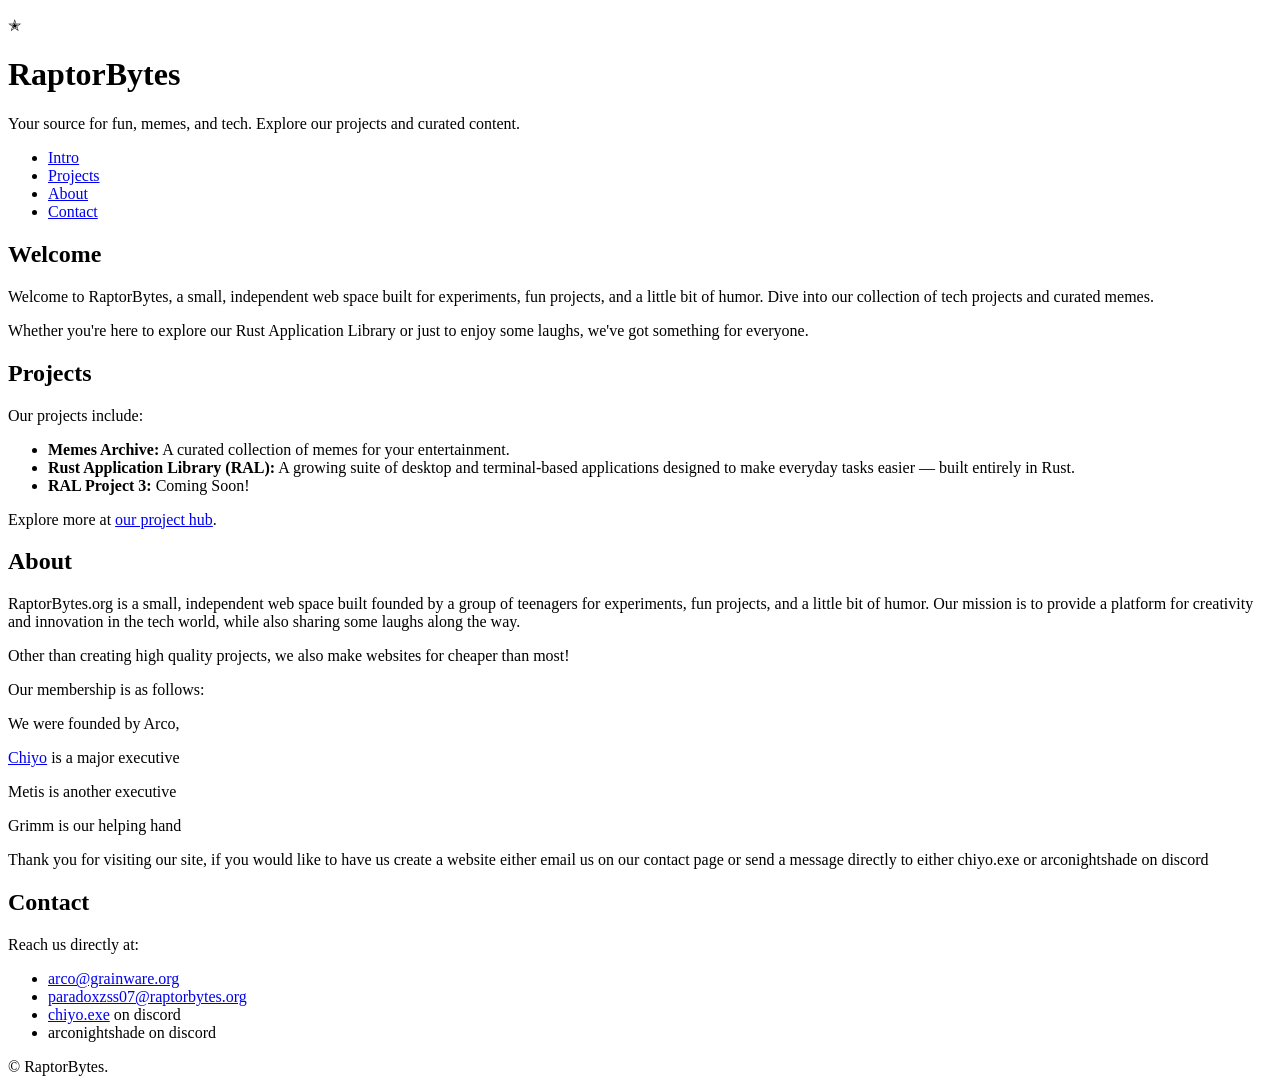
==== index.html @ 2ab4d8b8 "Update and rename raptorbyte_rebranded/index.html to index.html" ====
<!DOCTYPE HTML>
<html>
	<head>
		<title>RaptorBytes</title>
		<meta charset="utf-8" />
		<meta name="viewport" content="width=device-width, initial-scale=1, user-scalable=no" />
		<link rel="stylesheet" href="assets/css/main.css" />
		<noscript><link rel="stylesheet" href="assets/css/noscript.css" /></noscript>
	</head>
	<body class="is-preload">

		<!-- Wrapper -->
			<div id="wrapper">

				<!-- Header -->
					<header id="header">
						<div class="logo">
							<p>✭</p>
						</div>
						<div class="content">
							<div class="inner">
								<h1>RaptorBytes</h1>
								<p>Your source for fun, memes, and tech. Explore our projects and curated content.</p>
							</div>
						</div>
						<nav>
							<ul>
								<li><a href="#intro">Intro</a></li>
								<li><a href="#projects">Projects</a></li>
								<li><a href="#about">About</a></li>
								<li><a href="#contact">Contact</a></li>
							</ul>
						</nav>
					</header>

				<!-- Main -->
					<div id="main">

						<!-- Intro -->
							<article id="intro">
								<h2 class="major">Welcome</h2>
								<p>Welcome to RaptorBytes, a small, independent web space built for experiments, fun projects, and a little bit of humor. Dive into our collection of tech projects and curated memes.</p>
								<p>Whether you're here to explore our Rust Application Library or just to enjoy some laughs, we've got something for everyone.</p>
							</article>

						<!-- Projects -->
							<article id="projects">
								<h2 class="major">Projects</h2>
								<p>Our projects include:</p>
								<ul>
									<li><strong>Memes Archive:</strong> A curated collection of memes for your entertainment.</li>
									<li><strong>Rust Application Library (RAL):</strong> A growing suite of desktop and terminal-based applications designed to make everyday tasks easier — built entirely in Rust.</li>
									<li><strong>RAL Project 3:</strong> Coming Soon!</li>
								</ul>
								<p>Explore more at <a href="https://projecthub.raptorbytes.org/">our project hub</a>.</p>
							</article>

						<!-- About -->
							<article id="about">
								<h2 class="major">About</h2>
								<p>RaptorBytes.org is a small, independent web space built founded by a group of teenagers for experiments, fun projects, and a little bit of humor. Our mission is to provide a platform for creativity and innovation in the tech world, while also sharing some laughs along the way.</p>
								<p>Other than creating high quality projects, we also make websites for cheaper than most!</p>
								<p>Our membership is as follows:</p>
								<p>We were founded by Arco,</p>
								<p><a href="https://chiyo.wtf">Chiyo</a> is a major executive</p>
								<p>Metis is another executive</p>
								<p>Grimm is our helping hand</p>
								<p></p>
								<p>Thank you for visiting our site, if you would like to have us create a website either email us on our contact page or send a message directly to either chiyo.exe or arconightshade on discord</p>
							</article>

						<!-- Contact -->
							<article id="contact">
								<h2 class="major">Contact</h2>
								<p>Reach us directly at:</p>
								<ul>
									<li><a href="mailto:arco@grainware.org">arco@grainware.org</a></li>
									<li><a href="mailto:paradoxzss07@raptorbytes.org">paradoxzss07@raptorbytes.org</a></li>
									<li><a href="https://chiyo.wtf">chiyo.exe</a> on discord</li>
									<li>arconightshade on discord</li>
								</ul>
							</article>

					</div>

				<!-- Footer -->
					<footer id="footer">
						<p class="copyright">&copy; RaptorBytes.</p>
					</footer>

			</div>

		<!-- BG -->
			<div id="bg"></div>

		<!-- Scripts -->
			<script src="assets/js/jquery.min.js"></script>
			<script src="assets/js/browser.min.js"></script>
			<script src="assets/js/breakpoints.min.js"></script>
			<script src="assets/js/util.js"></script>
			<script src="assets/js/main.js"></script>

	</body>
</html>
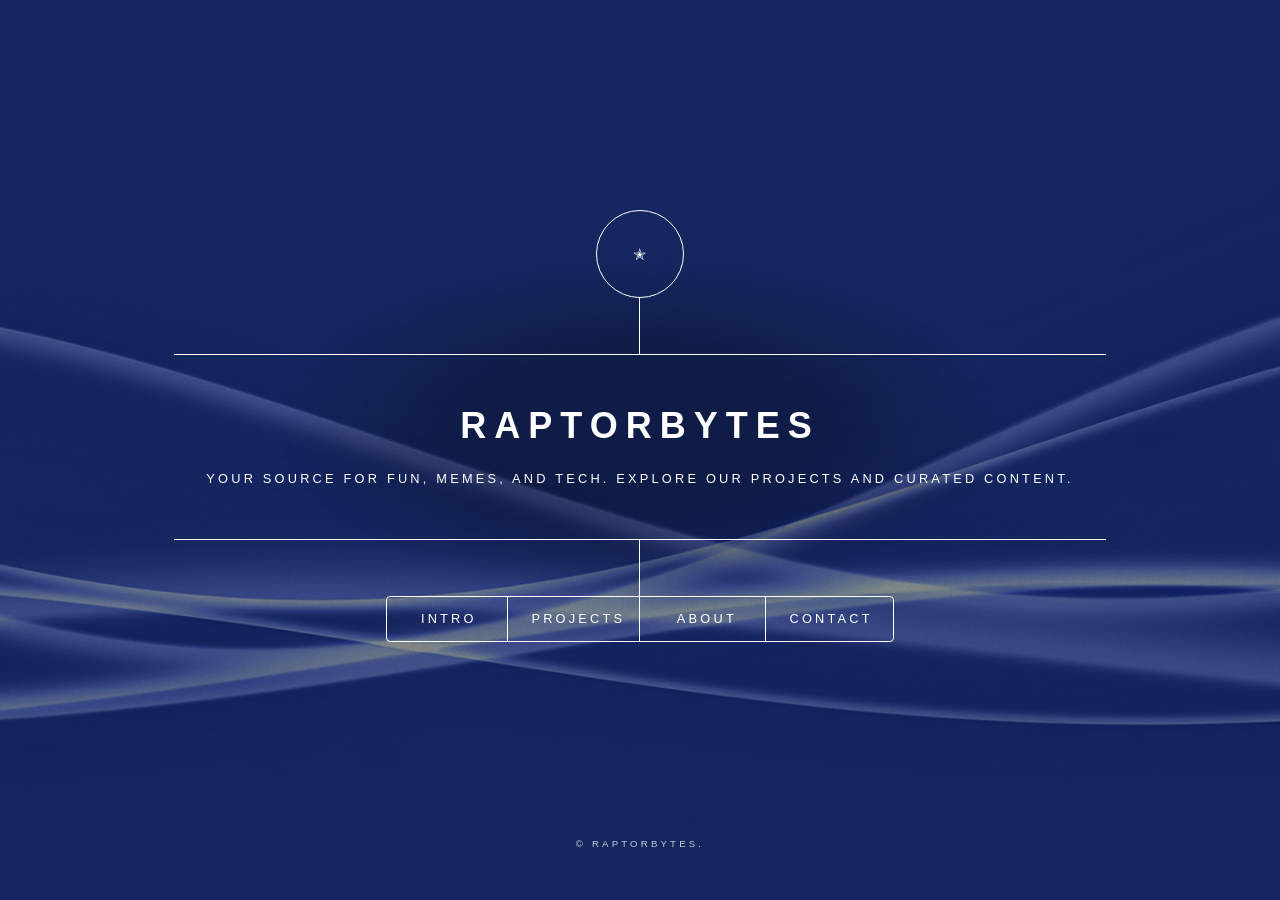
==== commit 53a1ccfd: "Update index.html" ====
--- a/index.html
+++ b/index.html
@@ -50,7 +50,7 @@
 								<ul>
 									<li><strong>Memes Archive:</strong> A curated collection of memes for your entertainment.</li>
 									<li><strong>Rust Application Library (RAL):</strong> A growing suite of desktop and terminal-based applications designed to make everyday tasks easier — built entirely in Rust.</li>
-									<li><strong>RAL Project 3:</strong> Coming Soon!</li>
+									<li><strong>Project 3:</strong> Coming Soon!</li>
 								</ul>
 								<p>Explore more at <a href="https://projecthub.raptorbytes.org/">our project hub</a>.</p>
 							</article>
@@ -63,7 +63,6 @@
 								<p>Our membership is as follows:</p>
 								<p>We were founded by Arco,</p>
 								<p><a href="https://chiyo.wtf">Chiyo</a> is a major executive</p>
-								<p>Metis is another executive</p>
 								<p>Grimm is our helping hand</p>
 								<p></p>
 								<p>Thank you for visiting our site, if you would like to have us create a website either email us on our contact page or send a message directly to either chiyo.exe or arconightshade on discord</p>
--- a/assets/css/main.css
+++ b/assets/css/main.css
@@ -0,0 +1,1655 @@
+@import url(fontawesome-all.min.css);
+@import url("https://fonts.googleapis.com/css?family=Source+Sans+Pro:300italic,600italic,300,600");
+
+html, body, div, span, applet, object,
+iframe, h1, h2, h3, h4, h5, h6, p, blockquote,
+pre, a, abbr, acronym, address, big, cite,
+code, del, dfn, em, img, ins, kbd, q, s, samp,
+small, strike, strong, sub, sup, tt, var, b,
+u, i, center, dl, dt, dd, ol, ul, li, fieldset,
+form, label, legend, table, caption, tbody,
+tfoot, thead, tr, th, td, article, aside,
+canvas, details, embed, figure, figcaption,
+footer, header, hgroup, menu, nav, output, ruby,
+section, summary, time, mark, audio, video {
+	margin: 0;
+	padding: 0;
+	border: 0;
+	font-size: 100%;
+	font: inherit;
+	vertical-align: baseline;}
+
+article, aside, details, figcaption, figure,
+footer, header, hgroup, menu, nav, section {
+	display: block;}
+
+body {
+	line-height: 1;
+}
+
+ol, ul {
+	list-style: none;
+}
+
+blockquote, q {
+	quotes: none;
+}
+
+	blockquote:before, blockquote:after, q:before, q:after {
+		content: '';
+		content: none;
+	}
+
+table {
+	border-collapse: collapse;
+	border-spacing: 0;
+}
+
+body {
+	-webkit-text-size-adjust: none;
+}
+
+mark {
+	background-color: transparent;
+	color: inherit;
+}
+
+input::-moz-focus-inner {
+	border: 0;
+	padding: 0;
+}
+
+input, select, textarea {
+	-moz-appearance: none;
+	-webkit-appearance: none;
+	-ms-appearance: none;
+	appearance: none;
+}
+
+/* Basic */
+
+	@-ms-viewport {
+		width: device-width;
+	}
+
+	@media screen and (max-width: 480px) {
+
+		html, body {
+			min-width: 320px;
+		}
+
+	}
+
+	html {
+		box-sizing: border-box;
+	}
+
+	*, *:before, *:after {
+		box-sizing: inherit;
+	}
+
+	body {
+		background: #1b1f22;
+	}
+
+		body.is-preload *, body.is-preload *:before, body.is-preload *:after {
+			-moz-animation: none !important;
+			-webkit-animation: none !important;
+			-ms-animation: none !important;
+			animation: none !important;
+			-moz-transition: none !important;
+			-webkit-transition: none !important;
+			-ms-transition: none !important;
+			transition: none !important;
+		}
+
+/* Type */
+
+	html {
+		font-size: 16pt;
+	}
+
+		@media screen and (max-width: 1680px) {
+
+			html {
+				font-size: 12pt;
+			}
+
+		}
+
+		@media screen and (max-width: 736px) {
+
+			html {
+				font-size: 11pt;
+			}
+
+		}
+
+		@media screen and (max-width: 360px) {
+
+			html {
+				font-size: 10pt;
+			}
+
+		}
+
+	body, input, select, textarea {
+		color: #ffffff;
+		font-family: "Source Sans Pro", sans-serif;
+		font-weight: 300;
+		font-size: 1rem;
+		line-height: 1.65;
+	}
+
+	a {
+		-moz-transition: color 0.2s ease-in-out, background-color 0.2s ease-in-out, border-bottom-color 0.2s ease-in-out;
+		-webkit-transition: color 0.2s ease-in-out, background-color 0.2s ease-in-out, border-bottom-color 0.2s ease-in-out;
+		-ms-transition: color 0.2s ease-in-out, background-color 0.2s ease-in-out, border-bottom-color 0.2s ease-in-out;
+		transition: color 0.2s ease-in-out, background-color 0.2s ease-in-out, border-bottom-color 0.2s ease-in-out;
+		border-bottom: dotted 1px rgba(255, 255, 255, 0.5);
+		text-decoration: none;
+		color: inherit;
+	}
+
+		a:hover {
+			border-bottom-color: transparent;
+		}
+
+	strong, b {
+		color: #ffffff;
+		font-weight: 600;
+	}
+
+	em, i {
+		font-style: italic;
+	}
+
+	p {
+		margin: 0 0 2rem 0;
+	}
+
+	h1, h2, h3, h4, h5, h6 {
+		color: #ffffff;
+		font-weight: 600;
+		line-height: 1.5;
+		margin: 0 0 1rem 0;
+		text-transform: uppercase;
+		letter-spacing: 0.2rem;
+	}
+
+		h1 a, h2 a, h3 a, h4 a, h5 a, h6 a {
+			color: inherit;
+			text-decoration: none;
+		}
+
+		h1.major, h2.major, h3.major, h4.major, h5.major, h6.major {
+			border-bottom: solid 1px #ffffff;
+			width: -moz-max-content;
+			width: -webkit-max-content;
+			width: -ms-max-content;
+			width: max-content;
+			padding-bottom: 0.5rem;
+			margin: 0 0 2rem 0;
+		}
+
+	h1 {
+		font-size: 2.25rem;
+		line-height: 1.3;
+		letter-spacing: 0.5rem;
+	}
+
+	h2 {
+		font-size: 1.5rem;
+		line-height: 1.4;
+		letter-spacing: 0.5rem;
+	}
+
+	h3 {
+		font-size: 1rem;
+	}
+
+	h4 {
+		font-size: 0.8rem;
+	}
+
+	h5 {
+		font-size: 0.7rem;
+	}
+
+	h6 {
+		font-size: 0.6rem;
+	}
+
+	@media screen and (max-width: 736px) {
+
+		h1 {
+			font-size: 1.75rem;
+			line-height: 1.4;
+		}
+
+		h2 {
+			font-size: 1.25em;
+			line-height: 1.5;
+		}
+
+	}
+
+	sub {
+		font-size: 0.8rem;
+		position: relative;
+		top: 0.5rem;
+	}
+
+	sup {
+		font-size: 0.8rem;
+		position: relative;
+		top: -0.5rem;
+	}
+
+	blockquote {
+		border-left: solid 4px #ffffff;
+		font-style: italic;
+		margin: 0 0 2rem 0;
+		padding: 0.5rem 0 0.5rem 2rem;
+	}
+
+	code {
+		background: rgba(255, 255, 255, 0.075);
+		border-radius: 4px;
+		font-family: "Courier New", monospace;
+		font-size: 0.9rem;
+		margin: 0 0.25rem;
+		padding: 0.25rem 0.65rem;
+	}
+
+	pre {
+		-webkit-overflow-scrolling: touch;
+		font-family: "Courier New", monospace;
+		font-size: 0.9rem;
+		margin: 0 0 2rem 0;
+	}
+
+		pre code {
+			display: block;
+			line-height: 1.75;
+			padding: 1rem 1.5rem;
+			overflow-x: auto;
+		}
+
+	hr {
+		border: 0;
+		border-bottom: solid 1px #ffffff;
+		margin: 2.75rem 0;
+	}
+
+	.align-left {
+		text-align: left;
+	}
+
+	.align-center {
+		text-align: center;
+	}
+
+	.align-right {
+		text-align: right;
+	}
+
+/* Form */
+
+	form {
+		margin: 0 0 2rem 0;
+	}
+
+		form > :last-child {
+			margin-bottom: 0;
+		}
+
+		form > .fields {
+			display: -moz-flex;
+			display: -webkit-flex;
+			display: -ms-flex;
+			display: flex;
+			-moz-flex-wrap: wrap;
+			-webkit-flex-wrap: wrap;
+			-ms-flex-wrap: wrap;
+			flex-wrap: wrap;
+			width: calc(100% + 3rem);
+			margin: -1.5rem 0 2rem -1.5rem;
+		}
+
+			form > .fields > .field {
+				-moz-flex-grow: 0;
+				-webkit-flex-grow: 0;
+				-ms-flex-grow: 0;
+				flex-grow: 0;
+				-moz-flex-shrink: 0;
+				-webkit-flex-shrink: 0;
+				-ms-flex-shrink: 0;
+				flex-shrink: 0;
+				padding: 1.5rem 0 0 1.5rem;
+				width: calc(100% - 1.5rem);
+			}
+
+				form > .fields > .field.half {
+					width: calc(50% - 0.75rem);
+				}
+
+				form > .fields > .field.third {
+					width: calc(100%/3 - 0.5rem);
+				}
+
+				form > .fields > .field.quarter {
+					width: calc(25% - 0.375rem);
+				}
+
+		@media screen and (max-width: 480px) {
+
+			form > .fields {
+				width: calc(100% + 3rem);
+				margin: -1.5rem 0 2rem -1.5rem;
+			}
+
+				form > .fields > .field {
+					padding: 1.5rem 0 0 1.5rem;
+					width: calc(100% - 1.5rem);
+				}
+
+					form > .fields > .field.half {
+						width: calc(100% - 1.5rem);
+					}
+
+					form > .fields > .field.third {
+						width: calc(100% - 1.5rem);
+					}
+
+					form > .fields > .field.quarter {
+						width: calc(100% - 1.5rem);
+					}
+
+		}
+
+	label {
+		color: #ffffff;
+		display: block;
+		font-size: 0.8rem;
+		font-weight: 300;
+		letter-spacing: 0.2rem;
+		line-height: 1.5;
+		margin: 0 0 1rem 0;
+		text-transform: uppercase;
+	}
+
+	input[type="text"],
+	input[type="password"],
+	input[type="email"],
+	input[type="tel"],
+	select,
+	textarea {
+		-moz-appearance: none;
+		-webkit-appearance: none;
+		-ms-appearance: none;
+		appearance: none;
+		-moz-transition: border-color 0.2s ease-in-out, box-shadow 0.2s ease-in-out, background-color 0.2s ease-in-out;
+		-webkit-transition: border-color 0.2s ease-in-out, box-shadow 0.2s ease-in-out, background-color 0.2s ease-in-out;
+		-ms-transition: border-color 0.2s ease-in-out, box-shadow 0.2s ease-in-out, background-color 0.2s ease-in-out;
+		transition: border-color 0.2s ease-in-out, box-shadow 0.2s ease-in-out, background-color 0.2s ease-in-out;
+		background-color: transparent;
+		border-radius: 4px;
+		border: solid 1px #ffffff;
+		color: inherit;
+		display: block;
+		outline: 0;
+		padding: 0 1rem;
+		text-decoration: none;
+		width: 100%;
+	}
+
+		input[type="text"]:invalid,
+		input[type="password"]:invalid,
+		input[type="email"]:invalid,
+		input[type="tel"]:invalid,
+		select:invalid,
+		textarea:invalid {
+			box-shadow: none;
+		}
+
+		input[type="text"]:focus,
+		input[type="password"]:focus,
+		input[type="email"]:focus,
+		input[type="tel"]:focus,
+		select:focus,
+		textarea:focus {
+			background: rgba(255, 255, 255, 0.075);
+			border-color: #ffffff;
+			box-shadow: 0 0 0 1px #ffffff;
+		}
+
+	select {
+		background-image: url("data:image/svg+xml;charset=utf8,%3Csvg xmlns='http://www.w3.org/2000/svg' width='40' height='40' preserveAspectRatio='none' viewBox='0 0 40 40'%3E%3Cpath d='M9.4,12.3l10.4,10.4l10.4-10.4c0.2-0.2,0.5-0.4,0.9-0.4c0.3,0,0.6,0.1,0.9,0.4l3.3,3.3c0.2,0.2,0.4,0.5,0.4,0.9 c0,0.4-0.1,0.6-0.4,0.9L20.7,31.9c-0.2,0.2-0.5,0.4-0.9,0.4c-0.3,0-0.6-0.1-0.9-0.4L4.3,17.3c-0.2-0.2-0.4-0.5-0.4-0.9 c0-0.4,0.1-0.6,0.4-0.9l3.3-3.3c0.2-0.2,0.5-0.4,0.9-0.4S9.1,12.1,9.4,12.3z' fill='%23ffffff' /%3E%3C/svg%3E");
+		background-size: 1.25rem;
+		background-repeat: no-repeat;
+		background-position: calc(100% - 1rem) center;
+		height: 2.75rem;
+		padding-right: 2.75rem;
+		text-overflow: ellipsis;
+	}
+
+		select option {
+			color: #ffffff;
+			background: #1b1f22;
+		}
+
+		select:focus::-ms-value {
+			background-color: transparent;
+		}
+
+		select::-ms-expand {
+			display: none;
+		}
+
+	input[type="text"],
+	input[type="password"],
+	input[type="email"],
+	select {
+		height: 2.75rem;
+	}
+
+	textarea {
+		padding: 0.75rem 1rem;
+	}
+
+	input[type="checkbox"],
+	input[type="radio"] {
+		-moz-appearance: none;
+		-webkit-appearance: none;
+		-ms-appearance: none;
+		appearance: none;
+		display: block;
+		float: left;
+		margin-right: -2rem;
+		opacity: 0;
+		width: 1rem;
+		z-index: -1;
+	}
+
+		input[type="checkbox"] + label,
+		input[type="radio"] + label {
+			text-decoration: none;
+			-moz-user-select: none;
+			-webkit-user-select: none;
+			-ms-user-select: none;
+			user-select: none;
+			color: #ffffff;
+			cursor: pointer;
+			display: inline-block;
+			font-size: 0.8rem;
+			font-weight: 300;
+			margin: 0 0 0.5rem 0;
+			padding-left: 2.65rem;
+			padding-right: 0.75rem;
+			position: relative;
+		}
+
+			input[type="checkbox"] + label:before,
+			input[type="radio"] + label:before {
+				-moz-osx-font-smoothing: grayscale;
+				-webkit-font-smoothing: antialiased;
+				display: inline-block;
+				font-style: normal;
+				font-variant: normal;
+				text-rendering: auto;
+				line-height: 1;
+				text-transform: none !important;
+				font-family: 'Font Awesome 5 Free';
+				font-weight: 900;
+			}
+
+			input[type="checkbox"] + label:before,
+			input[type="radio"] + label:before {
+				-moz-transition: border-color 0.2s ease-in-out, box-shadow 0.2s ease-in-out, background-color 0.2s ease-in-out;
+				-webkit-transition: border-color 0.2s ease-in-out, box-shadow 0.2s ease-in-out, background-color 0.2s ease-in-out;
+				-ms-transition: border-color 0.2s ease-in-out, box-shadow 0.2s ease-in-out, background-color 0.2s ease-in-out;
+				transition: border-color 0.2s ease-in-out, box-shadow 0.2s ease-in-out, background-color 0.2s ease-in-out;
+				border-radius: 4px;
+				border: solid 1px #ffffff;
+				content: '';
+				display: inline-block;
+				height: 1.65rem;
+				left: 0;
+				line-height: 1.65rem;
+				position: absolute;
+				text-align: center;
+				top: -0.15rem;
+				width: 1.65rem;
+			}
+
+		input[type="checkbox"]:checked + label:before,
+		input[type="radio"]:checked + label:before {
+			background: #ffffff !important;
+			border-color: #ffffff !important;
+			color: #1b1f22;
+			content: '\f00c';
+		}
+
+		input[type="checkbox"]:focus + label:before,
+		input[type="radio"]:focus + label:before {
+			background: rgba(255, 255, 255, 0.075);
+			border-color: #ffffff;
+			box-shadow: 0 0 0 1px #ffffff;
+		}
+
+	input[type="checkbox"] + label:before {
+		border-radius: 4px;
+	}
+
+	input[type="radio"] + label:before {
+		border-radius: 100%;
+	}
+
+	::-webkit-input-placeholder {
+		color: rgba(255, 255, 255, 0.5) !important;
+		opacity: 1.0;
+	}
+
+	:-moz-placeholder {
+		color: rgba(255, 255, 255, 0.5) !important;
+		opacity: 1.0;
+	}
+
+	::-moz-placeholder {
+		color: rgba(255, 255, 255, 0.5) !important;
+		opacity: 1.0;
+	}
+
+	:-ms-input-placeholder {
+		color: rgba(255, 255, 255, 0.5) !important;
+		opacity: 1.0;
+	}
+
+	.formerize-placeholder {
+		color: rgba(255, 255, 255, 0.5) !important;
+		opacity: 1.0;
+	}
+
+/* Box */
+
+	.box {
+		border-radius: 4px;
+		border: solid 1px #ffffff;
+		margin-bottom: 2rem;
+		padding: 1.5em;
+	}
+
+		.box > :last-child,
+		.box > :last-child > :last-child,
+		.box > :last-child > :last-child > :last-child {
+			margin-bottom: 0;
+		}
+
+		.box.alt {
+			border: 0;
+			border-radius: 0;
+			padding: 0;
+		}
+
+/* Icon */
+
+	.icon {
+		text-decoration: none;
+		border-bottom: none;
+		position: relative;
+	}
+
+		.icon:before {
+			-moz-osx-font-smoothing: grayscale;
+			-webkit-font-smoothing: antialiased;
+			display: inline-block;
+			font-style: normal;
+			font-variant: normal;
+			text-rendering: auto;
+			line-height: 1;
+			text-transform: none !important;
+			font-family: 'Font Awesome 5 Free';
+			font-weight: 400;
+		}
+
+		.icon > .label {
+			display: none;
+		}
+
+		.icon:before {
+			line-height: inherit;
+		}
+
+		.icon.solid:before {
+			font-weight: 900;
+		}
+
+		.icon.brands:before {
+			font-family: 'Font Awesome 5 Brands';
+		}
+
+/* Image */
+
+	.image {
+		border-radius: 4px;
+		border: 0;
+		display: inline-block;
+		position: relative;
+	}
+
+		.image:before {
+			pointer-events: none;
+			background-image: url("../../images/overlay.png");
+			background-color: rgba(19, 21, 25, 0.5);
+			border-radius: 4px;
+			content: '';
+			display: block;
+			height: 100%;
+			left: 0;
+			opacity: 0.5;
+			position: absolute;
+			top: 0;
+			width: 100%;
+		}
+
+		.image img {
+			border-radius: 4px;
+			display: block;
+		}
+
+		.image.left, .image.right {
+			max-width: 40%;
+		}
+
+			.image.left img, .image.right img {
+				width: 100%;
+			}
+
+		.image.left {
+			float: left;
+			padding: 0 1.5em 1em 0;
+			top: 0.25em;
+		}
+
+		.image.right {
+			float: right;
+			padding: 0 0 1em 1.5em;
+			top: 0.25em;
+		}
+
+		.image.fit {
+			display: block;
+			margin: 0 0 2rem 0;
+			width: 100%;
+		}
+
+			.image.fit img {
+				width: 100%;
+			}
+
+		.image.main {
+			display: block;
+			margin: 2.5rem 0;
+			width: 100%;
+		}
+
+			.image.main img {
+				width: 100%;
+			}
+
+		@media screen and (max-width: 736px) {
+
+			.image.main {
+				margin: 2rem 0;
+			}
+
+		}
+
+		@media screen and (max-width: 480px) {
+
+			.image.main {
+				margin: 1.5rem 0;
+			}
+
+		}
+
+/* List */
+
+	ol {
+		list-style: decimal;
+		margin: 0 0 2rem 0;
+		padding-left: 1.25em;
+	}
+
+		ol li {
+			padding-left: 0.25em;
+		}
+
+	ul {
+		list-style: disc;
+		margin: 0 0 2rem 0;
+		padding-left: 1em;
+	}
+
+		ul li {
+			padding-left: 0.5em;
+		}
+
+		ul.alt {
+			list-style: none;
+			padding-left: 0;
+		}
+
+			ul.alt li {
+				border-top: solid 1px #ffffff;
+				padding: 0.5em 0;
+			}
+
+				ul.alt li:first-child {
+					border-top: 0;
+					padding-top: 0;
+				}
+
+	dl {
+		margin: 0 0 2rem 0;
+	}
+
+		dl dt {
+			display: block;
+			font-weight: 600;
+			margin: 0 0 1rem 0;
+		}
+
+		dl dd {
+			margin-left: 2rem;
+		}
+
+/* Actions */
+
+	ul.actions {
+		display: -moz-flex;
+		display: -webkit-flex;
+		display: -ms-flex;
+		display: flex;
+		cursor: default;
+		list-style: none;
+		margin-left: -1rem;
+		padding-left: 0;
+	}
+
+		ul.actions li {
+			padding: 0 0 0 1rem;
+			vertical-align: middle;
+		}
+
+		ul.actions.special {
+			-moz-justify-content: center;
+			-webkit-justify-content: center;
+			-ms-justify-content: center;
+			justify-content: center;
+			width: 100%;
+			margin-left: 0;
+		}
+
+			ul.actions.special li:first-child {
+				padding-left: 0;
+			}
+
+		ul.actions.stacked {
+			-moz-flex-direction: column;
+			-webkit-flex-direction: column;
+			-ms-flex-direction: column;
+			flex-direction: column;
+			margin-left: 0;
+		}
+
+			ul.actions.stacked li {
+				padding: 1.3rem 0 0 0;
+			}
+
+				ul.actions.stacked li:first-child {
+					padding-top: 0;
+				}
+
+		ul.actions.fit {
+			width: calc(100% + 1rem);
+		}
+
+			ul.actions.fit li {
+				-moz-flex-grow: 1;
+				-webkit-flex-grow: 1;
+				-ms-flex-grow: 1;
+				flex-grow: 1;
+				-moz-flex-shrink: 1;
+				-webkit-flex-shrink: 1;
+				-ms-flex-shrink: 1;
+				flex-shrink: 1;
+				width: 100%;
+			}
+
+				ul.actions.fit li > * {
+					width: 100%;
+				}
+
+			ul.actions.fit.stacked {
+				width: 100%;
+			}
+
+		@media screen and (max-width: 480px) {
+
+			ul.actions:not(.fixed) {
+				-moz-flex-direction: column;
+				-webkit-flex-direction: column;
+				-ms-flex-direction: column;
+				flex-direction: column;
+				margin-left: 0;
+				width: 100% !important;
+			}
+
+				ul.actions:not(.fixed) li {
+					-moz-flex-grow: 1;
+					-webkit-flex-grow: 1;
+					-ms-flex-grow: 1;
+					flex-grow: 1;
+					-moz-flex-shrink: 1;
+					-webkit-flex-shrink: 1;
+					-ms-flex-shrink: 1;
+					flex-shrink: 1;
+					padding: 1rem 0 0 0;
+					text-align: center;
+					width: 100%;
+				}
+
+					ul.actions:not(.fixed) li > * {
+						width: 100%;
+					}
+
+					ul.actions:not(.fixed) li:first-child {
+						padding-top: 0;
+					}
+
+					ul.actions:not(.fixed) li input[type="submit"],
+					ul.actions:not(.fixed) li input[type="reset"],
+					ul.actions:not(.fixed) li input[type="button"],
+					ul.actions:not(.fixed) li button,
+					ul.actions:not(.fixed) li .button {
+						width: 100%;
+					}
+
+						ul.actions:not(.fixed) li input[type="submit"].icon:before,
+						ul.actions:not(.fixed) li input[type="reset"].icon:before,
+						ul.actions:not(.fixed) li input[type="button"].icon:before,
+						ul.actions:not(.fixed) li button.icon:before,
+						ul.actions:not(.fixed) li .button.icon:before {
+							margin-left: -0.5em;
+						}
+
+		}
+
+/* Icons */
+
+	ul.icons {
+		cursor: default;
+		list-style: none;
+		padding-left: 0;
+	}
+
+		ul.icons li {
+			display: inline-block;
+			padding: 0 0.75em 0 0;
+		}
+
+			ul.icons li:last-child {
+				padding-right: 0;
+			}
+
+			ul.icons li a {
+				border-radius: 100%;
+				box-shadow: inset 0 0 0 1px #ffffff;
+				display: inline-block;
+				height: 2.25rem;
+				line-height: 2.25rem;
+				text-align: center;
+				width: 2.25rem;
+			}
+
+				ul.icons li a:hover {
+					background-color: rgba(255, 255, 255, 0.075);
+				}
+
+				ul.icons li a:active {
+					background-color: rgba(255, 255, 255, 0.175);
+				}
+
+/* Table */
+
+	.table-wrapper {
+		-webkit-overflow-scrolling: touch;
+		overflow-x: auto;
+	}
+
+	table {
+		margin: 0 0 2rem 0;
+		width: 100%;
+	}
+
+		table tbody tr {
+			border: solid 1px #ffffff;
+			border-left: 0;
+			border-right: 0;
+		}
+
+			table tbody tr:nth-child(2n + 1) {
+				background-color: rgba(255, 255, 255, 0.075);
+			}
+
+		table td {
+			padding: 0.75em 0.75em;
+		}
+
+		table th {
+			color: #ffffff;
+			font-size: 0.9em;
+			font-weight: 600;
+			padding: 0 0.75em 0.75em 0.75em;
+			text-align: left;
+		}
+
+		table thead {
+			border-bottom: solid 2px #ffffff;
+		}
+
+		table tfoot {
+			border-top: solid 2px #ffffff;
+		}
+
+		table.alt {
+			border-collapse: separate;
+		}
+
+			table.alt tbody tr td {
+				border: solid 1px #ffffff;
+				border-left-width: 0;
+				border-top-width: 0;
+			}
+
+				table.alt tbody tr td:first-child {
+					border-left-width: 1px;
+				}
+
+			table.alt tbody tr:first-child td {
+				border-top-width: 1px;
+			}
+
+			table.alt thead {
+				border-bottom: 0;
+			}
+
+			table.alt tfoot {
+				border-top: 0;
+			}
+
+/* Button */
+
+	input[type="submit"],
+	input[type="reset"],
+	input[type="button"],
+	button,
+	.button {
+		-moz-appearance: none;
+		-webkit-appearance: none;
+		-ms-appearance: none;
+		appearance: none;
+		-moz-transition: background-color 0.2s ease-in-out, color 0.2s ease-in-out;
+		-webkit-transition: background-color 0.2s ease-in-out, color 0.2s ease-in-out;
+		-ms-transition: background-color 0.2s ease-in-out, color 0.2s ease-in-out;
+		transition: background-color 0.2s ease-in-out, color 0.2s ease-in-out;
+		background-color: transparent;
+		border-radius: 4px;
+		border: 0;
+		box-shadow: inset 0 0 0 1px #ffffff;
+		color: #ffffff !important;
+		cursor: pointer;
+		display: inline-block;
+		font-size: 0.8rem;
+		font-weight: 300;
+		height: 2.75rem;
+		letter-spacing: 0.2rem;
+		line-height: 2.75rem;
+		outline: 0;
+		padding: 0 1.25rem 0 1.35rem;
+		text-align: center;
+		text-decoration: none;
+		text-transform: uppercase;
+		white-space: nowrap;
+	}
+
+		input[type="submit"]:hover,
+		input[type="reset"]:hover,
+		input[type="button"]:hover,
+		button:hover,
+		.button:hover {
+			background-color: rgba(255, 255, 255, 0.075);
+		}
+
+		input[type="submit"]:active,
+		input[type="reset"]:active,
+		input[type="button"]:active,
+		button:active,
+		.button:active {
+			background-color: rgba(255, 255, 255, 0.175);
+		}
+
+		input[type="submit"].icon:before,
+		input[type="reset"].icon:before,
+		input[type="button"].icon:before,
+		button.icon:before,
+		.button.icon:before {
+			margin-right: 0.5em;
+		}
+
+		input[type="submit"].fit,
+		input[type="reset"].fit,
+		input[type="button"].fit,
+		button.fit,
+		.button.fit {
+			width: 100%;
+		}
+
+		input[type="submit"].small,
+		input[type="reset"].small,
+		input[type="button"].small,
+		button.small,
+		.button.small {
+			font-size: 0.6rem;
+			height: 2.0625rem;
+			line-height: 2.0625rem;
+		}
+
+		input[type="submit"].primary,
+		input[type="reset"].primary,
+		input[type="button"].primary,
+		button.primary,
+		.button.primary {
+			background-color: #ffffff;
+			color: #1b1f22 !important;
+			font-weight: 600;
+		}
+
+		input[type="submit"].disabled, input[type="submit"]:disabled,
+		input[type="reset"].disabled,
+		input[type="reset"]:disabled,
+		input[type="button"].disabled,
+		input[type="button"]:disabled,
+		button.disabled,
+		button:disabled,
+		.button.disabled,
+		.button:disabled {
+			pointer-events: none;
+			cursor: default;
+			opacity: 0.25;
+		}
+
+	input[type="submit"],
+	input[type="reset"],
+	input[type="button"],
+	button {
+		line-height: calc(2.75rem - 2px);
+	}
+
+/* BG */
+
+	#bg {
+		-moz-transform: scale(1.0);
+		-webkit-transform: scale(1.0);
+		-ms-transform: scale(1.0);
+		transform: scale(1.0);
+		-webkit-backface-visibility: hidden;
+		position: fixed;
+		top: 0;
+		left: 0;
+		width: 100%;
+		height: 100vh;
+		z-index: 1;
+	}
+
+		#bg:before, #bg:after {
+			content: '';
+			display: block;
+			position: absolute;
+			top: 0;
+			left: 0;
+			width: 100%;
+			height: 100%;
+		}
+
+		#bg:before {
+			-moz-transition: background-color 2.5s ease-in-out;
+			-webkit-transition: background-color 2.5s ease-in-out;
+			-ms-transition: background-color 2.5s ease-in-out;
+			transition: background-color 2.5s ease-in-out;
+			-moz-transition-delay: 0.75s;
+			-webkit-transition-delay: 0.75s;
+			-ms-transition-delay: 0.75s;
+			transition-delay: 0.75s;
+			background-image: linear-gradient(to top, rgba(19, 21, 25, 0.5), rgba(19, 21, 25, 0.5)), url("../../images/overlay.png");
+			background-size: auto,
+ 256px 256px;
+			background-position: center,
+ center;
+			background-repeat: no-repeat,
+ repeat;
+			z-index: 2;
+		}
+
+		#bg:after {
+			-moz-transform: scale(1.125);
+			-webkit-transform: scale(1.125);
+			-ms-transform: scale(1.125);
+			transform: scale(1.125);
+			-moz-transition: -moz-transform 0.325s ease-in-out, -moz-filter 0.325s ease-in-out;
+			-webkit-transition: -webkit-transform 0.325s ease-in-out, -webkit-filter 0.325s ease-in-out;
+			-ms-transition: -ms-transform 0.325s ease-in-out, -ms-filter 0.325s ease-in-out;
+			transition: transform 0.325s ease-in-out, filter 0.325s ease-in-out;
+			background-image: url("../../images/bg.jpg");
+			background-position: center;
+			background-size: cover;
+			background-repeat: no-repeat;
+			z-index: 1;
+		}
+
+		body.is-article-visible #bg:after {
+			-moz-transform: scale(1.0825);
+			-webkit-transform: scale(1.0825);
+			-ms-transform: scale(1.0825);
+			transform: scale(1.0825);
+			-moz-filter: blur(0.2rem);
+			-webkit-filter: blur(0.2rem);
+			-ms-filter: blur(0.2rem);
+			filter: blur(0.2rem);
+		}
+
+		body.is-preload #bg:before {
+			background-color: #000000;
+		}
+
+/* Wrapper */
+
+	#wrapper {
+		display: -moz-flex;
+		display: -webkit-flex;
+		display: -ms-flex;
+		display: flex;
+		-moz-flex-direction: column;
+		-webkit-flex-direction: column;
+		-ms-flex-direction: column;
+		flex-direction: column;
+		-moz-align-items: center;
+		-webkit-align-items: center;
+		-ms-align-items: center;
+		align-items: center;
+		-moz-justify-content: space-between;
+		-webkit-justify-content: space-between;
+		-ms-justify-content: space-between;
+		justify-content: space-between;
+		position: relative;
+		min-height: 100vh;
+		width: 100%;
+		padding: 4rem 2rem;
+		z-index: 3;
+	}
+
+		#wrapper:before {
+			content: '';
+			display: block;
+		}
+
+		@media screen and (max-width: 1680px) {
+
+			#wrapper {
+				padding: 3rem 2rem;
+			}
+
+		}
+
+		@media screen and (max-width: 736px) {
+
+			#wrapper {
+				padding: 2rem 1rem;
+			}
+
+		}
+
+		@media screen and (max-width: 480px) {
+
+			#wrapper {
+				padding: 1rem;
+			}
+
+		}
+
+/* Header */
+
+	#header {
+		display: -moz-flex;
+		display: -webkit-flex;
+		display: -ms-flex;
+		display: flex;
+		-moz-flex-direction: column;
+		-webkit-flex-direction: column;
+		-ms-flex-direction: column;
+		flex-direction: column;
+		-moz-align-items: center;
+		-webkit-align-items: center;
+		-ms-align-items: center;
+		align-items: center;
+		-moz-transition: -moz-transform 0.325s ease-in-out, -moz-filter 0.325s ease-in-out, opacity 0.325s ease-in-out;
+		-webkit-transition: -webkit-transform 0.325s ease-in-out, -webkit-filter 0.325s ease-in-out, opacity 0.325s ease-in-out;
+		-ms-transition: -ms-transform 0.325s ease-in-out, -ms-filter 0.325s ease-in-out, opacity 0.325s ease-in-out;
+		transition: transform 0.325s ease-in-out, filter 0.325s ease-in-out, opacity 0.325s ease-in-out;
+		background-image: -moz-radial-gradient(rgba(0, 0, 0, 0.25) 25%, rgba(0, 0, 0, 0) 55%);
+		background-image: -webkit-radial-gradient(rgba(0, 0, 0, 0.25) 25%, rgba(0, 0, 0, 0) 55%);
+		background-image: -ms-radial-gradient(rgba(0, 0, 0, 0.25) 25%, rgba(0, 0, 0, 0) 55%);
+		background-image: radial-gradient(rgba(0, 0, 0, 0.25) 25%, rgba(0, 0, 0, 0) 55%);
+		max-width: 100%;
+		text-align: center;
+	}
+
+		#header > * {
+			-moz-transition: opacity 0.325s ease-in-out;
+			-webkit-transition: opacity 0.325s ease-in-out;
+			-ms-transition: opacity 0.325s ease-in-out;
+			transition: opacity 0.325s ease-in-out;
+			position: relative;
+			margin-top: 3.5rem;
+		}
+
+			#header > *:before {
+				content: '';
+				display: block;
+				position: absolute;
+				top: calc(-3.5rem - 1px);
+				left: calc(50% - 1px);
+				width: 1px;
+				height: calc(3.5rem + 1px);
+				background: #ffffff;
+			}
+
+		#header > :first-child {
+			margin-top: 0;
+		}
+
+			#header > :first-child:before {
+				display: none;
+			}
+
+		#header .logo {
+			width: 5.5rem;
+			height: 5.5rem;
+			line-height: 5.5rem;
+			border: solid 1px #ffffff;
+			border-radius: 100%;
+		}
+
+			#header .logo .icon:before {
+				font-size: 2rem;
+			}
+
+		#header .content {
+			border-style: solid;
+			border-color: #ffffff;
+			border-top-width: 1px;
+			border-bottom-width: 1px;
+			max-width: 100%;
+		}
+
+			#header .content .inner {
+				-moz-transition: max-height 0.75s ease, padding 0.75s ease, opacity 0.325s ease-in-out;
+				-webkit-transition: max-height 0.75s ease, padding 0.75s ease, opacity 0.325s ease-in-out;
+				-ms-transition: max-height 0.75s ease, padding 0.75s ease, opacity 0.325s ease-in-out;
+				transition: max-height 0.75s ease, padding 0.75s ease, opacity 0.325s ease-in-out;
+				-moz-transition-delay: 0.25s;
+				-webkit-transition-delay: 0.25s;
+				-ms-transition-delay: 0.25s;
+				transition-delay: 0.25s;
+				padding: 3rem 2rem;
+				max-height: 40rem;
+				overflow: hidden;
+			}
+
+				#header .content .inner > :last-child {
+					margin-bottom: 0;
+				}
+
+			#header .content p {
+				text-transform: uppercase;
+				letter-spacing: 0.2rem;
+				font-size: 0.8rem;
+				line-height: 2;
+			}
+
+		#header nav ul {
+			display: -moz-flex;
+			display: -webkit-flex;
+			display: -ms-flex;
+			display: flex;
+			margin-bottom: 0;
+			list-style: none;
+			padding-left: 0;
+			border: solid 1px #ffffff;
+			border-radius: 4px;
+		}
+
+			#header nav ul li {
+				padding-left: 0;
+				border-left: solid 1px #ffffff;
+			}
+
+				#header nav ul li:first-child {
+					border-left: 0;
+				}
+
+				#header nav ul li a {
+					display: block;
+					min-width: 7.5rem;
+					height: 2.75rem;
+					line-height: 2.75rem;
+					padding: 0 1.25rem 0 1.45rem;
+					text-transform: uppercase;
+					letter-spacing: 0.2rem;
+					font-size: 0.8rem;
+					border-bottom: 0;
+				}
+
+					#header nav ul li a:hover {
+						background-color: rgba(255, 255, 255, 0.075);
+					}
+
+					#header nav ul li a:active {
+						background-color: rgba(255, 255, 255, 0.175);
+					}
+
+		#header nav.use-middle:after {
+			content: '';
+			display: block;
+			position: absolute;
+			top: 0;
+			left: calc(50% - 1px);
+			width: 1px;
+			height: 100%;
+			background: #ffffff;
+		}
+
+		#header nav.use-middle ul li.is-middle {
+			border-left: 0;
+		}
+
+		body.is-article-visible #header {
+			-moz-transform: scale(0.95);
+			-webkit-transform: scale(0.95);
+			-ms-transform: scale(0.95);
+			transform: scale(0.95);
+			-moz-filter: blur(0.1rem);
+			-webkit-filter: blur(0.1rem);
+			-ms-filter: blur(0.1rem);
+			filter: blur(0.1rem);
+			opacity: 0;
+		}
+
+		body.is-preload #header {
+			-moz-filter: blur(0.125rem);
+			-webkit-filter: blur(0.125rem);
+			-ms-filter: blur(0.125rem);
+			filter: blur(0.125rem);
+		}
+
+			body.is-preload #header > * {
+				opacity: 0;
+			}
+
+			body.is-preload #header .content .inner {
+				max-height: 0;
+				padding-top: 0;
+				padding-bottom: 0;
+				opacity: 0;
+			}
+
+		@media screen and (max-width: 980px) {
+
+			#header .content p br {
+				display: none;
+			}
+
+		}
+
+		@media screen and (max-width: 736px) {
+
+			#header > * {
+				margin-top: 2rem;
+			}
+
+				#header > *:before {
+					top: calc(-2rem - 1px);
+					height: calc(2rem + 1px);
+				}
+
+			#header .logo {
+				width: 4.75rem;
+				height: 4.75rem;
+				line-height: 4.75rem;
+			}
+
+				#header .logo .icon:before {
+					font-size: 1.75rem;
+				}
+
+			#header .content .inner {
+				padding: 2.5rem 1rem;
+			}
+
+			#header .content p {
+				line-height: 1.875;
+			}
+
+		}
+
+		@media screen and (max-width: 480px) {
+
+			#header {
+				padding: 1.5rem 0;
+			}
+
+				#header .content .inner {
+					padding: 2.5rem 0;
+				}
+
+				#header nav ul {
+					-moz-flex-direction: column;
+					-webkit-flex-direction: column;
+					-ms-flex-direction: column;
+					flex-direction: column;
+					min-width: 10rem;
+					max-width: 100%;
+				}
+
+					#header nav ul li {
+						border-left: 0;
+						border-top: solid 1px #ffffff;
+					}
+
+						#header nav ul li:first-child {
+							border-top: 0;
+						}
+
+						#header nav ul li a {
+							height: 3rem;
+							line-height: 3rem;
+							min-width: 0;
+							width: 100%;
+						}
+
+				#header nav.use-middle:after {
+					display: none;
+				}
+
+		}
+
+/* Main */
+
+	#main {
+		-moz-flex-grow: 1;
+		-webkit-flex-grow: 1;
+		-ms-flex-grow: 1;
+		flex-grow: 1;
+		-moz-flex-shrink: 1;
+		-webkit-flex-shrink: 1;
+		-ms-flex-shrink: 1;
+		flex-shrink: 1;
+		display: -moz-flex;
+		display: -webkit-flex;
+		display: -ms-flex;
+		display: flex;
+		-moz-align-items: center;
+		-webkit-align-items: center;
+		-ms-align-items: center;
+		align-items: center;
+		-moz-justify-content: center;
+		-webkit-justify-content: center;
+		-ms-justify-content: center;
+		justify-content: center;
+		-moz-flex-direction: column;
+		-webkit-flex-direction: column;
+		-ms-flex-direction: column;
+		flex-direction: column;
+		position: relative;
+		max-width: 100%;
+		z-index: 3;
+	}
+
+		#main article {
+			-moz-transform: translateY(0.25rem);
+			-webkit-transform: translateY(0.25rem);
+			-ms-transform: translateY(0.25rem);
+			transform: translateY(0.25rem);
+			-moz-transition: opacity 0.325s ease-in-out, -moz-transform 0.325s ease-in-out;
+			-webkit-transition: opacity 0.325s ease-in-out, -webkit-transform 0.325s ease-in-out;
+			-ms-transition: opacity 0.325s ease-in-out, -ms-transform 0.325s ease-in-out;
+			transition: opacity 0.325s ease-in-out, transform 0.325s ease-in-out;
+			padding: 4.5rem 2.5rem 1.5rem 2.5rem ;
+			position: relative;
+			width: 40rem;
+			max-width: 100%;
+			background-color: rgba(27, 31, 34, 0.85);
+			border-radius: 4px;
+			opacity: 0;
+		}
+
+			#main article.active {
+				-moz-transform: translateY(0);
+				-webkit-transform: translateY(0);
+				-ms-transform: translateY(0);
+				transform: translateY(0);
+				opacity: 1;
+			}
+
+			#main article .close {
+				display: block;
+				position: absolute;
+				top: 0;
+				right: 0;
+				width: 4rem;
+				height: 4rem;
+				cursor: pointer;
+				text-indent: 4rem;
+				overflow: hidden;
+				white-space: nowrap;
+			}
+
+				#main article .close:before {
+					-moz-transition: background-color 0.2s ease-in-out;
+					-webkit-transition: background-color 0.2s ease-in-out;
+					-ms-transition: background-color 0.2s ease-in-out;
+					transition: background-color 0.2s ease-in-out;
+					content: '';
+					display: block;
+					position: absolute;
+					top: 0.75rem;
+					left: 0.75rem;
+					width: 2.5rem;
+					height: 2.5rem;
+					border-radius: 100%;
+					background-position: center;
+					background-image: url("data:image/svg+xml;charset=utf8,%3Csvg xmlns='http://www.w3.org/2000/svg' xmlns:xlink='http://www.w3.org/1999/xlink' width='20px' height='20px' viewBox='0 0 20 20' zoomAndPan='disable'%3E%3Cstyle%3Eline %7B stroke: %23ffffff%3B stroke-width: 1%3B %7D%3C/style%3E%3Cline x1='2' y1='2' x2='18' y2='18' /%3E%3Cline x1='18' y1='2' x2='2' y2='18' /%3E%3C/svg%3E");
+					background-size: 20px 20px;
+					background-repeat: no-repeat;
+				}
+
+				#main article .close:hover:before {
+					background-color: rgba(255, 255, 255, 0.075);
+				}
+
+				#main article .close:active:before {
+					background-color: rgba(255, 255, 255, 0.175);
+				}
+
+		@media screen and (max-width: 736px) {
+
+			#main article {
+				padding: 3.5rem 2rem 0.5rem 2rem ;
+			}
+
+				#main article .close:before {
+					top: 0.875rem;
+					left: 0.875rem;
+					width: 2.25rem;
+					height: 2.25rem;
+					background-size: 14px 14px;
+				}
+
+		}
+
+		@media screen and (max-width: 480px) {
+
+			#main article {
+				padding: 3rem 1.5rem 0.5rem 1.5rem ;
+			}
+
+		}
+
+/* Footer */
+
+	#footer {
+		-moz-transition: -moz-transform 0.325s ease-in-out, -moz-filter 0.325s ease-in-out, opacity 0.325s ease-in-out;
+		-webkit-transition: -webkit-transform 0.325s ease-in-out, -webkit-filter 0.325s ease-in-out, opacity 0.325s ease-in-out;
+		-ms-transition: -ms-transform 0.325s ease-in-out, -ms-filter 0.325s ease-in-out, opacity 0.325s ease-in-out;
+		transition: transform 0.325s ease-in-out, filter 0.325s ease-in-out, opacity 0.325s ease-in-out;
+		width: 100%;
+		max-width: 100%;
+		margin-top: 2rem;
+		text-align: center;
+	}
+
+		#footer .copyright {
+			letter-spacing: 0.2rem;
+			font-size: 0.6rem;
+			opacity: 0.75;
+			margin-bottom: 0;
+			text-transform: uppercase;
+		}
+
+		body.is-article-visible #footer {
+			-moz-transform: scale(0.95);
+			-webkit-transform: scale(0.95);
+			-ms-transform: scale(0.95);
+			transform: scale(0.95);
+			-moz-filter: blur(0.1rem);
+			-webkit-filter: blur(0.1rem);
+			-ms-filter: blur(0.1rem);
+			filter: blur(0.1rem);
+			opacity: 0;
+		}
+
+		body.is-preload #footer {
+			opacity: 0;
+		}
--- a/assets/css/noscript.css
+++ b/assets/css/noscript.css
@@ -0,0 +1,33 @@
+
+
+/* BG */
+
+	body.is-preload #bg:before {
+		background-color: transparent;
+	}
+
+/* Header */
+
+	body.is-preload #header {
+		-moz-filter: none;
+		-webkit-filter: none;
+		-ms-filter: none;
+		filter: none;
+	}
+
+		body.is-preload #header > * {
+			opacity: 1;
+		}
+
+		body.is-preload #header .content .inner {
+			max-height: none;
+			padding: 3rem 2rem;
+			opacity: 1;
+		}
+
+/* Main */
+
+	#main article {
+		opacity: 1;
+		margin: 4rem 0 0 0;
+	}
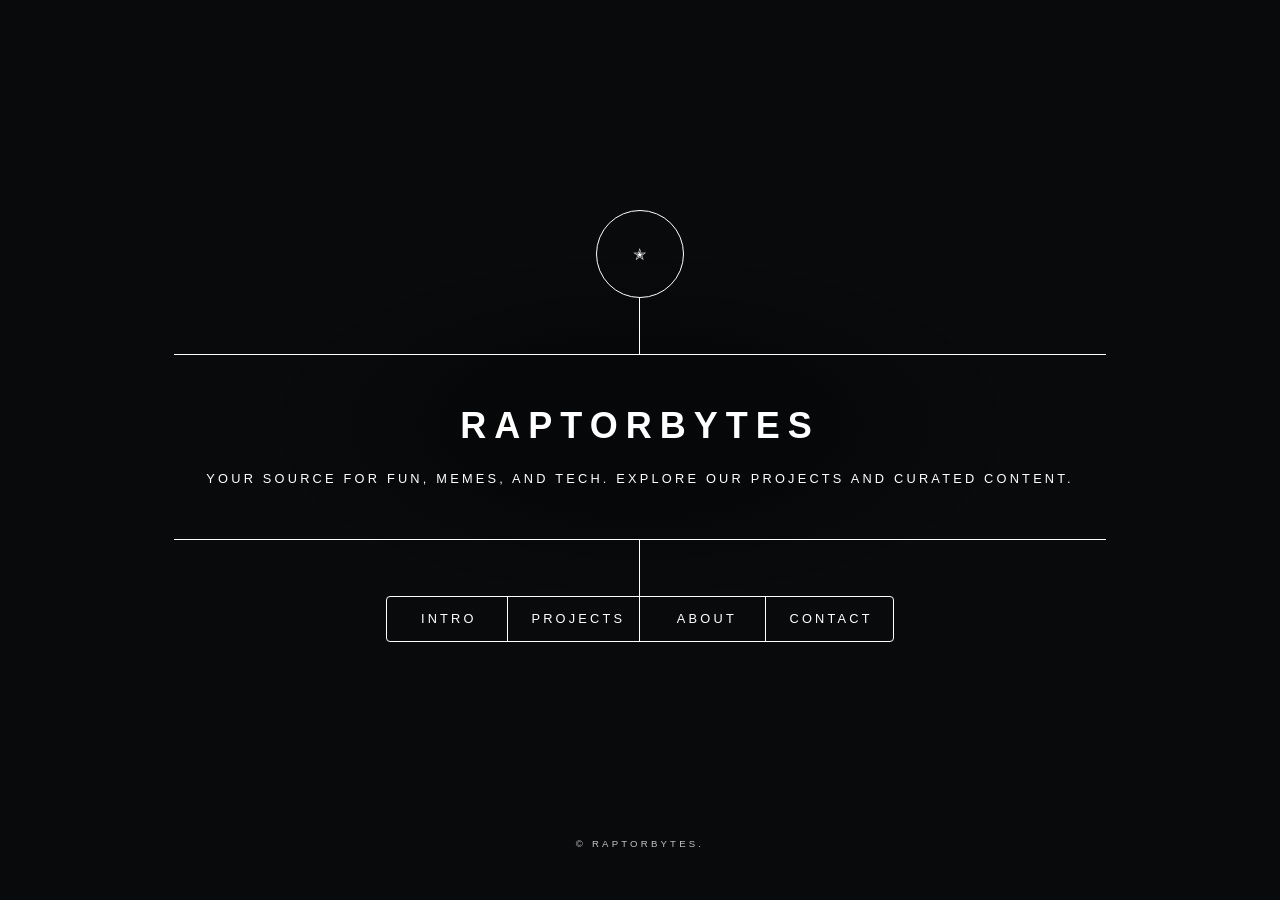
==== commit 3fba4e0e: "Update index.html" ====
--- a/index.html
+++ b/index.html
@@ -63,9 +63,10 @@
 								<p>Our membership is as follows:</p>
 								<p>We were founded by Arco,</p>
 								<p><a href="https://chiyo.wtf">Chiyo</a> is a major executive</p>
+								<p>Aigis is also another executive</p>
 								<p>Grimm is our helping hand</p>
 								<p></p>
-								<p>Thank you for visiting our site, if you would like to have us create a website either email us on our contact page or send a message directly to either chiyo.exe or arconightshade on discord</p>
+								<p>Thank you for visiting our site, if you would like to have us create a website, email us on our contact page</p>
 							</article>
 
 						<!-- Contact -->
@@ -75,8 +76,6 @@
 								<ul>
 									<li><a href="mailto:arco@grainware.org">arco@grainware.org</a></li>
 									<li><a href="mailto:paradoxzss07@raptorbytes.org">paradoxzss07@raptorbytes.org</a></li>
-									<li><a href="https://chiyo.wtf">chiyo.exe</a> on discord</li>
-									<li>arconightshade on discord</li>
 								</ul>
 							</article>
 
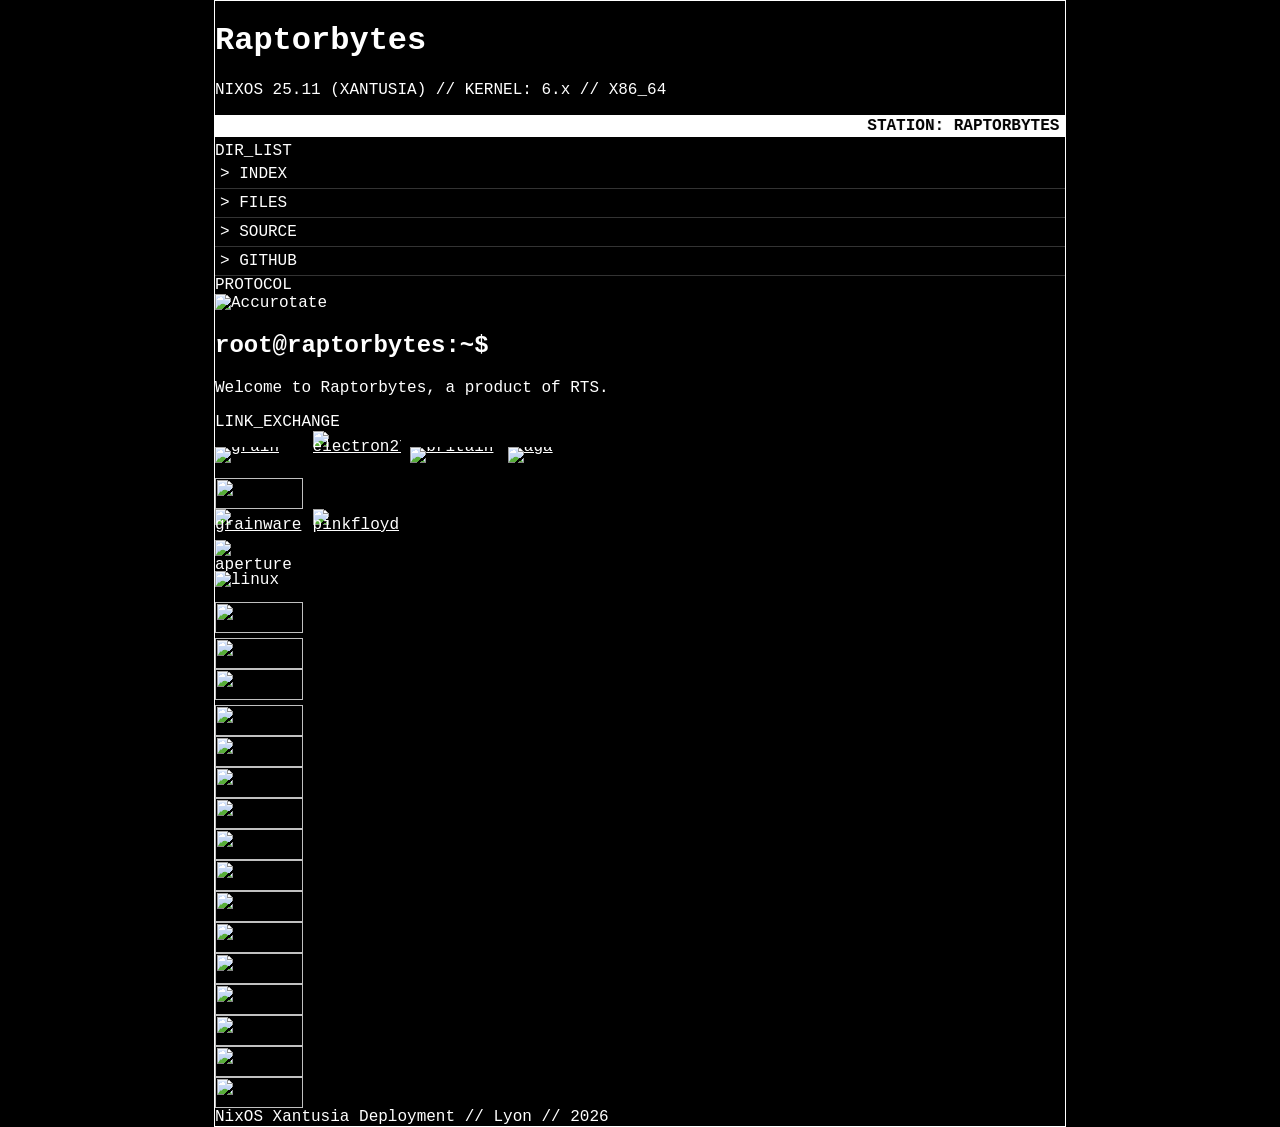
==== commit 6a402625: "Rename rts.html to index.html" ====
--- a/index.html
+++ b/index.html
@@ -1,102 +1,256 @@
-<!DOCTYPE HTML>
-<html>
-	<head>
-		<title>RaptorBytes</title>
-		<meta charset="utf-8" />
-		<meta name="viewport" content="width=device-width, initial-scale=1, user-scalable=no" />
-		<link rel="stylesheet" href="assets/css/main.css" />
-		<noscript><link rel="stylesheet" href="assets/css/noscript.css" /></noscript>
-	</head>
-	<body class="is-preload">
-
-		<!-- Wrapper -->
-			<div id="wrapper">
-
-				<!-- Header -->
-					<header id="header">
-						<div class="logo">
-							<p>✭</p>
-						</div>
-						<div class="content">
-							<div class="inner">
-								<h1>RaptorBytes</h1>
-								<p>Your source for fun, memes, and tech. Explore our projects and curated content.</p>
-							</div>
-						</div>
-						<nav>
-							<ul>
-								<li><a href="#intro">Intro</a></li>
-								<li><a href="#projects">Projects</a></li>
-								<li><a href="#about">About</a></li>
-								<li><a href="#contact">Contact</a></li>
-							</ul>
-						</nav>
-					</header>
-
-				<!-- Main -->
-					<div id="main">
-
-						<!-- Intro -->
-							<article id="intro">
-								<h2 class="major">Welcome</h2>
-								<p>Welcome to RaptorBytes, a small, independent web space built for experiments, fun projects, and a little bit of humor. Dive into our collection of tech projects and curated memes.</p>
-								<p>Whether you're here to explore our Rust Application Library or just to enjoy some laughs, we've got something for everyone.</p>
-							</article>
-
-						<!-- Projects -->
-							<article id="projects">
-								<h2 class="major">Projects</h2>
-								<p>Our projects include:</p>
-								<ul>
-									<li><strong>Memes Archive:</strong> A curated collection of memes for your entertainment.</li>
-									<li><strong>Rust Application Library (RAL):</strong> A growing suite of desktop and terminal-based applications designed to make everyday tasks easier — built entirely in Rust.</li>
-									<li><strong>Project 3:</strong> Coming Soon!</li>
-								</ul>
-								<p>Explore more at <a href="https://projecthub.raptorbytes.org/">our project hub</a>.</p>
-							</article>
-
-						<!-- About -->
-							<article id="about">
-								<h2 class="major">About</h2>
-								<p>RaptorBytes.org is a small, independent web space built founded by a group of teenagers for experiments, fun projects, and a little bit of humor. Our mission is to provide a platform for creativity and innovation in the tech world, while also sharing some laughs along the way.</p>
-								<p>Other than creating high quality projects, we also make websites for cheaper than most!</p>
-								<p>Our membership is as follows:</p>
-								<p>We were founded by Arco,</p>
-								<p><a href="https://chiyo.wtf">Chiyo</a> is a major executive</p>
-								<p>Aigis is also another executive</p>
-								<p>Grimm is our helping hand</p>
-								<p></p>
-								<p>Thank you for visiting our site, if you would like to have us create a website, email us on our contact page</p>
-							</article>
-
-						<!-- Contact -->
-							<article id="contact">
-								<h2 class="major">Contact</h2>
-								<p>Reach us directly at:</p>
-								<ul>
-									<li><a href="mailto:arco@grainware.org">arco@grainware.org</a></li>
-									<li><a href="mailto:paradoxzss07@raptorbytes.org">paradoxzss07@raptorbytes.org</a></li>
-								</ul>
-							</article>
-
-					</div>
-
-				<!-- Footer -->
-					<footer id="footer">
-						<p class="copyright">&copy; RaptorBytes.</p>
-					</footer>
-
-			</div>
-
-		<!-- BG -->
-			<div id="bg"></div>
-
-		<!-- Scripts -->
-			<script src="assets/js/jquery.min.js"></script>
-			<script src="assets/js/browser.min.js"></script>
-			<script src="assets/js/breakpoints.min.js"></script>
-			<script src="assets/js/util.js"></script>
-			<script src="assets/js/main.js"></script>
-
-	</body>
-</html>
+<!DOCTYPE html>
+<html lang="en">
+<head>
+    <meta charset="UTF-8">
+    <title>RAPTORBYTES.ORG</title>
+    <script src="https://cdn.tailwindcss.com"></script>
+    <style>
+        :root { --raptor-purple: #60269e; }
+
+        body {
+            background-color: #000;
+            color: #fff;
+            font-family: "Courier New", Courier, monospace;
+            image-rendering: pixelated;
+            margin: 0;
+            overflow: hidden;
+            display: flex;
+            justify-content: center;
+            align-items: center;
+            min-height: 100vh;
+        }
+
+        .main-container {
+            width: 850px;
+            border: 1px solid #fff;
+            background: #000;
+            position: relative;
+            z-index: 1;
+            transition: transform 0.5s cubic-bezier(0.175, 0.885, 0.32, 1.275);
+        }
+
+        /* VIOLENT ACCUROTATE: 4s high-velocity loop */
+        @keyframes violent-accurotate {
+            0% { transform: translate(-50%, -50%) perspective(600px) rotate3d(1, 1, 1, 0deg) scale(1) skew(0deg); filter: hue-rotate(0deg); }
+            50% { transform: translate(-50%, -50%) perspective(600px) rotate3d(-1, 1, -1, 180deg) scale(0.7) skew(-10deg); filter: hue-rotate(180deg) invert(100%); }
+            100% { transform: translate(-50%, -50%) perspective(600px) rotate3d(1, 1, 1, 360deg) scale(1) skew(0deg); filter: hue-rotate(360deg); }
+        }
+
+        .accurotate-active {
+            animation: violent-accurotate 4s linear infinite !important;
+            transform-style: preserve-3d;
+            position: fixed !important;
+            top: 50% !important;
+            left: 50% !important;
+            margin: 0 !important;
+            z-index: 9999;
+        }
+
+        /* Clean Badge Layout - Borders Removed */
+        .badge-grid a {
+            display: inline-block;
+            background: transparent !important;
+            line-height: 0;
+            margin: 0;
+            padding: 0;
+            border: none !important; /* Force border removal on links */
+        }
+
+        .badge-grid img {
+            width: 88px;
+            height: 31px;
+            border: none !important; /* Remove borders to prevent clipping */
+            display: block;
+        }
+
+        .nav-link {
+            display: block;
+            padding: 5px;
+            border-bottom: 1px solid #333;
+            cursor: pointer;
+        }
+        .nav-link:hover { background: #fff; color: #000; }
+
+        marquee { background: #fff; color: #000; font-weight: bold; text-transform: uppercase; padding: 2px 0; }
+        .hidden { display: none; }
+
+        a { color: #fff; text-decoration: underline; }
+        a:hover { background: transparent; text-decoration: none; }
+
+        .file-table tr { border-bottom: 1px solid #222; }
+        .file-table tr:hover { background: #111; }
+    </style>
+</head>
+<body>
+
+    <div id="site-wrapper" class="main-container">
+        <header class="border-b border-white p-5 text-center">
+            <h1 class="text-3xl tracking-[12px] font-bold uppercase">Raptorbytes</h1>
+            <p class="text-[10px] mt-2 opacity-70">NIXOS 25.11 (XANTUSIA) // KERNEL: 6.x // X86_64</p>
+        </header>
+
+        <marquee id="system-marquee" scrollamount="12">STATION: RAPTORBYTES // ENVIRONMENT: NIXOS // STATUS: NOMINAL</marquee>
+
+        <div class="flex border-t border-white">
+            <nav class="w-48 border-r border-white p-4 space-y-2">
+                <span class="text-xs font-bold bg-white text-black px-1">DIR_LIST</span>
+                <div onclick="showPage('index')" class="nav-link">> INDEX</div>
+                <div onclick="showPage('files')" class="nav-link">> FILES</div>
+                <div onclick="showPage('source')" class="nav-link">> SOURCE</div>
+                <div onclick="showPage('github')" class="nav-link">> GITHUB</div>
+
+                <div class="pt-6">
+                    <span class="text-xs font-bold bg-white text-black px-1">PROTOCOL</span>
+                    <div class="mt-2 text-center">
+                        <img src="https://electron271.gay/88x31/accurotate.webp"
+                             alt="Accurotate"
+                             onclick="toggleAccurotate()"
+                             style="cursor: pointer; border: none; width: 88px; height: 31px;">
+                    </div>
+                </div>
+            </nav>
+
+            <main class="flex-1 p-6 min-h-[400px]">
+
+                <section id="page-index">
+                    <h2 class="text-xl mb-4 border-b border-white inline-block">root@raptorbytes:~$</h2>
+                    <p class="text-sm mb-6 leading-relaxed">
+                        Welcome to Raptorbytes, a product of RTS.
+                    </p>
+                    <div class="border border-white p-2">
+                        <div class="text-[10px] mb-2 opacity-50 font-bold">LINK_EXCHANGE</div>
+                        <div class="grid grid-cols-4 sm:grid-cols-5 gap-2 badge-grid">
+                            <a href="https://grainware.org" target="_blank">
+                                <img src="https://electron271.gay/88x31/grain.webp" alt="grain">
+                            </a>
+                            <a href="https://electron271.gay" target="_blank">
+                                <img src="https://electron271.gay/88x31/badgev1.webp" alt="electron271">
+                            </a>
+                            <a href="https://www.gov.uk/" target="_blank">
+                                <img src="https://electron271.gay/88x31/britain.webp" alt="britain">
+                            </a>
+                            <a href="https://electron271.gay" target="_blank">
+                                <img src="https://electron271.gay/88x31/aga.webp" alt="aga">
+                            </a>
+
+                            <img src="https://88x31.kate.pet/companion_cube.gif" height="31" />
+
+                            <a href="https://grainware.org" target="_blank">
+                                <img src="https://electron271.gay/88x31/poweredbygrainware.webp" alt="grainware">
+                            </a>
+                            <a href="https://sx7n8.tech" target="_blank">
+                                <img src="https://sx7n8.tech/moon.png" alt="pinkfloyd">
+                            </a>
+
+                            <img src="https://88x31.kate.pet/aperture_labs.jpg" alt="aperture">
+                            <img src="https://88x31.kate.pet/madeon_linux.gif" alt="linux" />
+                            <a href="https://heckscaper.com"><img src="https://88x31.kate.pet/hs8831_d.gif" height="31" /></a>
+                            <img src="https://88x31.kate.pet/glados.jpg" height="31" />
+                            <a href="https://web.archive.org/web/20110513011151/http://graphics.rootmode.com/"><img src="https://88x31.kate.pet/button-120x60-gnu-2.png" height="31" /></a>
+                            <img src="https://88x31.kate.pet/e-scp.gif" height="31" />
+                            <img src="https://88x31.kate.pet/minedeeznuts.png" height="31" />
+                            <img src="https://88x31.kate.pet/firefox_now.png" height="31" />
+                            <img src="https://88x31.kate.pet/gamecube.png" height="31" />
+                            <img src="https://88x31.kate.pet/sun.gif" height="31" />
+                            <img src="https://88x31.kate.pet/winxp.gif" height="31" />
+                            <img src="https://cyber.dabamos.de/88x31/grapheneos.gif" height="31" />
+                            <img src="https://yesterhost.neocities.org/archive/buttons/button148.gif" height="31" />
+                            <img src="https://yesterhost.neocities.org/archive/buttons/button139.png" height="31" />
+                            <img src="https://yoohoosearch.neocities.org/neocities-buttons/neocities3.gif" height="31" />
+                            <img src="https://anlucas.neocities.org/aol_sucks02.gif" height="31" />
+                            <img src="https://yesterhost.neocities.org/archive/buttons/button170.gif" height="31" />
+                            <img src="https://capstasher.neocities.org/88x31Buttons/2001.gif" height="31" />
+
+
+                        </div>
+                    </div>
+                </section>
+
+                <section id="page-files" class="hidden">
+                    <h2 class="text-xl mb-4 border-b border-white inline-block">root@raptorbytes:~/files$</h2>
+                    <table class="w-full text-xs text-left file-table">
+                        <tr class="bg-white text-black font-bold">
+                            <th class="p-1">NAME</th>
+                            <th class="p-1">VERSION</th>
+                        </tr>
+                        <tr><td class="p-1">modules/</td><td class="p-1">v2</td></tr>
+                        <tr><td class="p-1">profile/</td><td class="p-1">stable</td></tr>
+                        <tr><td class="p-1">waybar/</td><td class="p-1">revB</td></tr>
+                        <tr><td class="p-1">README.md</td><td class="p-1">v2</td></tr>
+                        <tr><td class="p-1">compose.nix</td><td class="p-1">v2</td></tr>
+                        <tr><td class="p-1">flake.lock</td><td class="p-1">v2.2.1</td></tr>
+                        <tr><td class="p-1">flake.nix</td><td class="p-1">v2.2.1</td></tr>
+                    </table>
+                </section>
+
+                <section id="page-source" class="hidden">
+                    <h2 class="text-xl mb-4 border-b border-white inline-block">root@raptorbytes:~/specs$</h2>
+                    <div class="text-xs space-y-3">
+                        <div class="flex justify-between border-b border-zinc-800 pb-1">
+                            <span class="opacity-50">PLATFORM:</span>
+                            <span>x86_64-linux</span>
+                        </div>
+                        <div class="flex justify-between border-b border-zinc-800 pb-1">
+                            <span class="opacity-50">DISTRO:</span>
+                            <span>NixOS 25.11 (Xantusia)</span>
+                        </div>
+                        <div class="flex justify-between border-b border-zinc-800 pb-1">
+                            <span class="opacity-50">SYSTEM:</span>
+                            <span>Stable</span>
+                        </div>
+                        <div class="flex justify-between border-b border-zinc-800 pb-1">
+                            <span class="opacity-50">COMPILER:</span>
+                            <span>rustc / clang / nix-build</span>
+                        </div>
+                        <div class="mt-6 p-2 bg-zinc-900 border border-zinc-700 italic">
+                            "Everything is a flake if you try hard enough."
+                        </div>
+                    </div>
+                </section>
+
+                <section id="page-github" class="hidden">
+                    <h2 class="text-xl mb-4 border-b border-white inline-block">root@raptorbytes:~/git$</h2>
+                    <div class="text-sm">
+                        <p class="mb-4 opacity-70 text-xs">QUERYING REMOTE_REPOS...</p>
+                        <div class="p-4 border border-white bg-zinc-950 inline-block">
+                            <div class="flex items-center gap-4">
+                                <div class="text-2xl font-bold">[REP]</div>
+                                <div>
+                                    <a href="https://github.com/ArcoNightshade/LyonOS-V2" target="_blank" class="text-lg font-bold">LyonOS-v2</a>
+                                    <p class="text-[10px] mt-1 opacity-60 italic">Cutting edge flake for a cutting edge developer.</p>
+                                </div>
+                            </div>
+                        </div>
+                    </div>
+                </section>
+
+            </main>
+        </div>
+
+        <footer class="p-2 border-t border-white text-[9px] text-center opacity-40 uppercase">
+            NixOS Xantusia Deployment // Lyon // 2026
+        </footer>
+    </div>
+
+    <script>
+        function showPage(pageId) {
+            document.querySelectorAll('main section').forEach(section => {
+                section.classList.add('hidden');
+            });
+            document.getElementById('page-' + pageId).classList.remove('hidden');
+        }
+
+        function toggleAccurotate() {
+            const wrapper = document.getElementById('site-wrapper');
+            wrapper.classList.toggle('accurotate-active');
+            const marquee = document.getElementById('system-marquee');
+
+            if(wrapper.classList.contains('accurotate-active')) {
+                marquee.innerText = "WARNING: ACCUROTATE CRITICAL VELOCITY // SYSTEM INSTABILITY DETECTED";
+            } else {
+                marquee.innerText = "STATION: RAPTORBYTES // ENVIRONMENT: NIXOS // STATUS: NOMINAL";
+            }
+        }
+    </script>
+</body>
+</html>
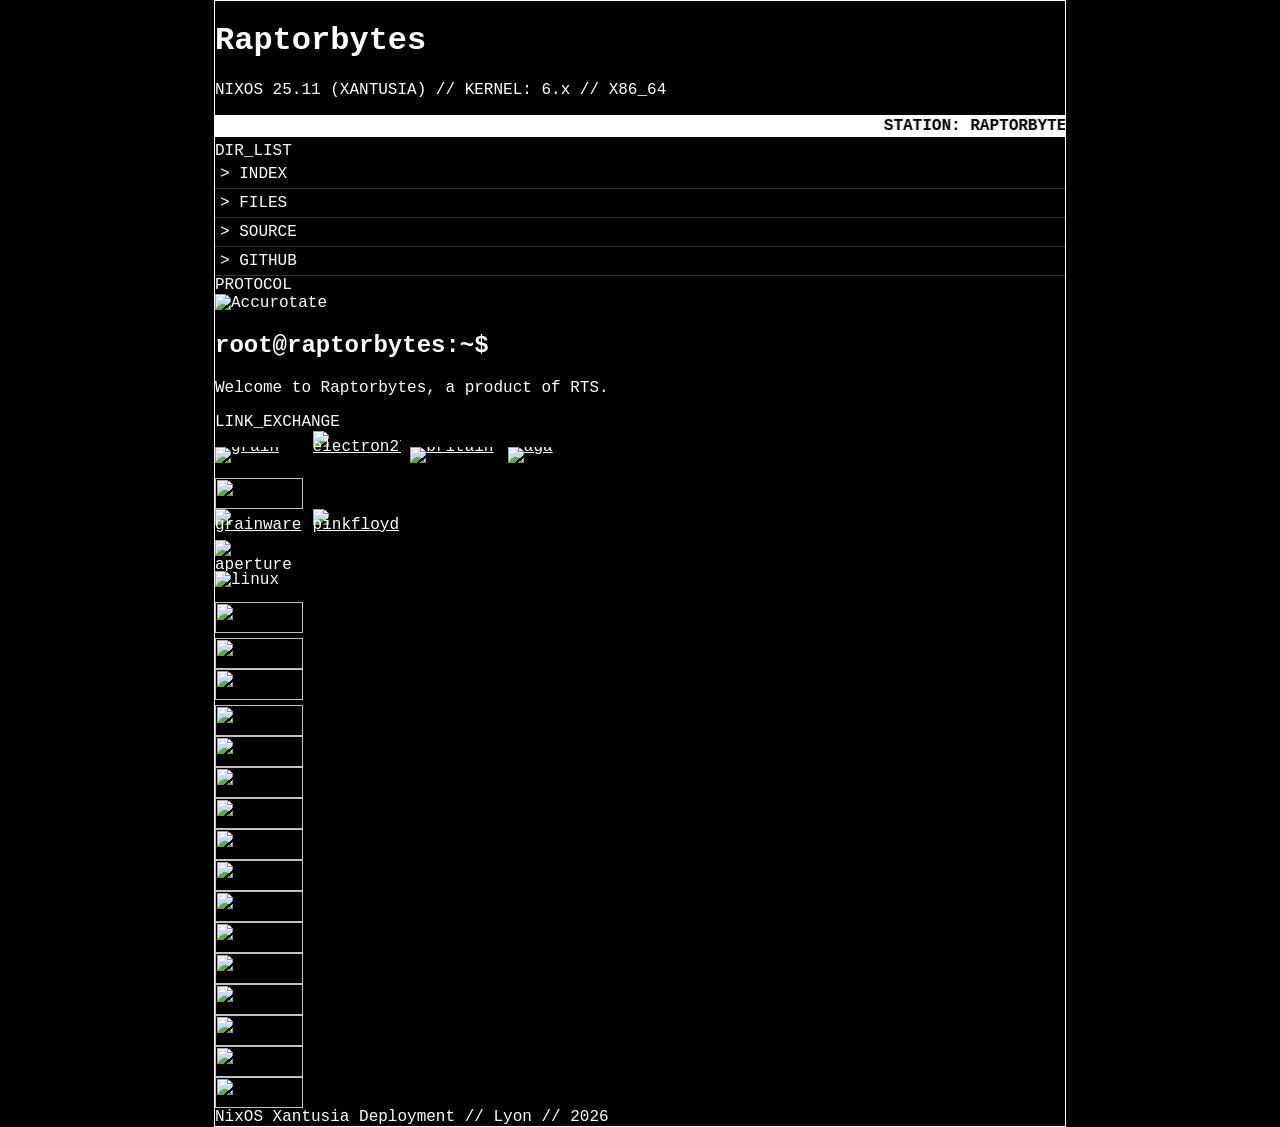
==== commit f35bee4d: "Update index.html" ====
--- a/index.html
+++ b/index.html
@@ -177,7 +177,7 @@
                         <tr><td class="p-1">profile/</td><td class="p-1">stable</td></tr>
                         <tr><td class="p-1">waybar/</td><td class="p-1">revB</td></tr>
                         <tr><td class="p-1">README.md</td><td class="p-1">v2</td></tr>
-                        <tr><td class="p-1">compose.nix</td><td class="p-1">v2</td></tr>
+                        <tr><td class="p-1">compose.nix</td><td class="p-1">v2.1</td></tr>
                         <tr><td class="p-1">flake.lock</td><td class="p-1">v2.2.1</td></tr>
                         <tr><td class="p-1">flake.nix</td><td class="p-1">v2.2.1</td></tr>
                     </table>
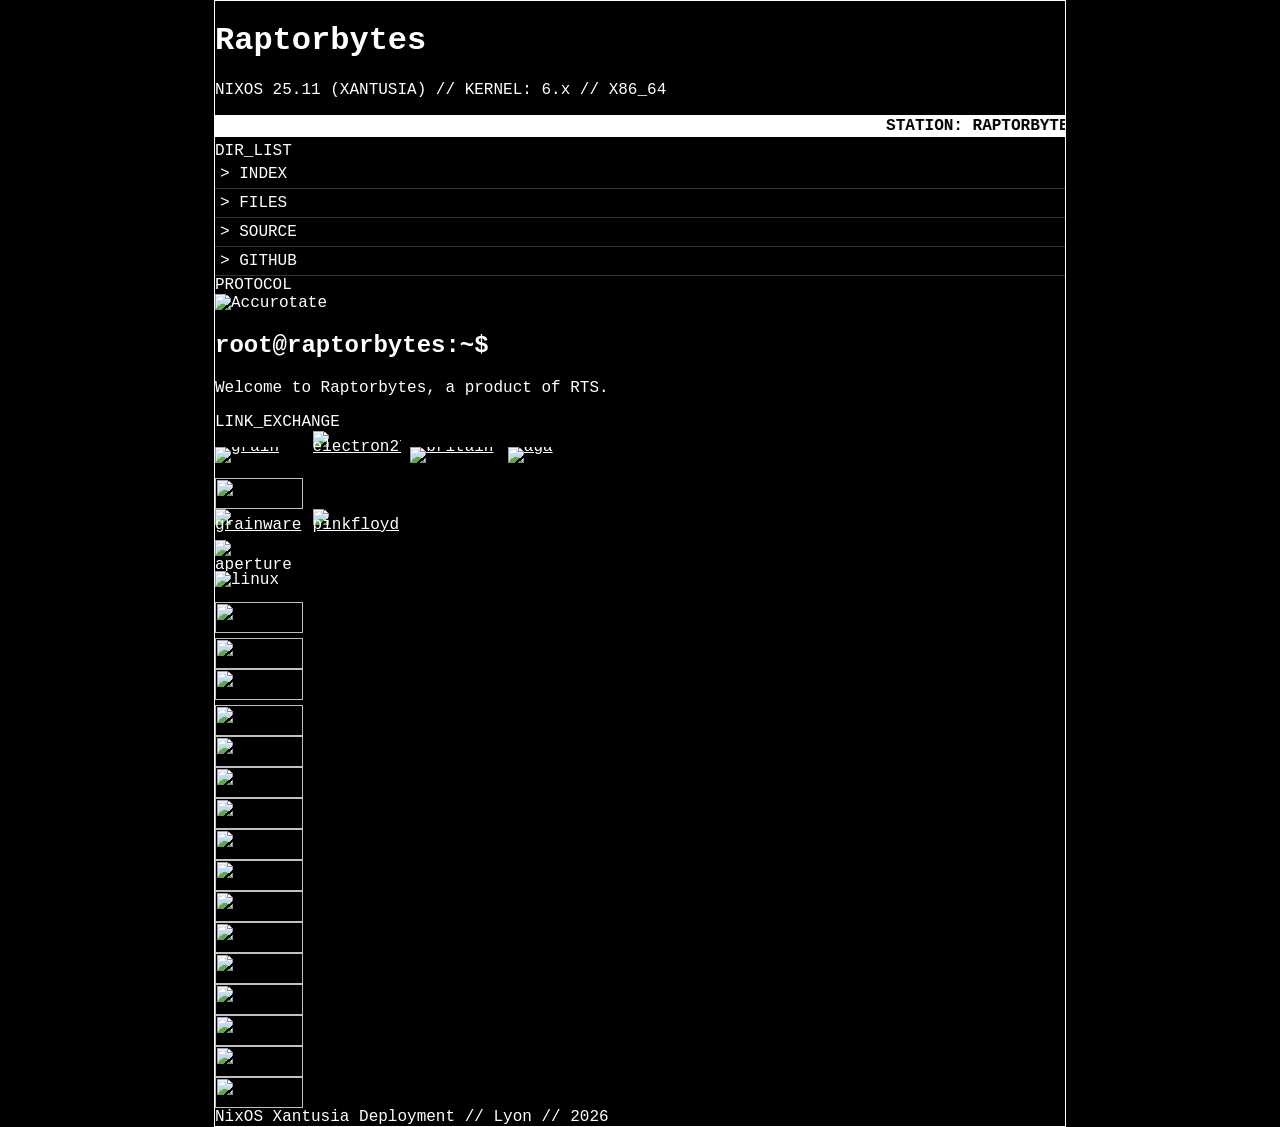
==== commit d37f1335: "Update index.html" ====
--- a/index.html
+++ b/index.html
@@ -177,7 +177,7 @@
                         <tr><td class="p-1">profile/</td><td class="p-1">stable</td></tr>
                         <tr><td class="p-1">waybar/</td><td class="p-1">revB</td></tr>
                         <tr><td class="p-1">README.md</td><td class="p-1">v2</td></tr>
-                        <tr><td class="p-1">compose.nix</td><td class="p-1">v2.1</td></tr>
+                        <tr><td class="p-1">compose.nix</td><td class="p-1">v2.1.1</td></tr>
                         <tr><td class="p-1">flake.lock</td><td class="p-1">v2.2.1</td></tr>
                         <tr><td class="p-1">flake.nix</td><td class="p-1">v2.2.1</td></tr>
                     </table>
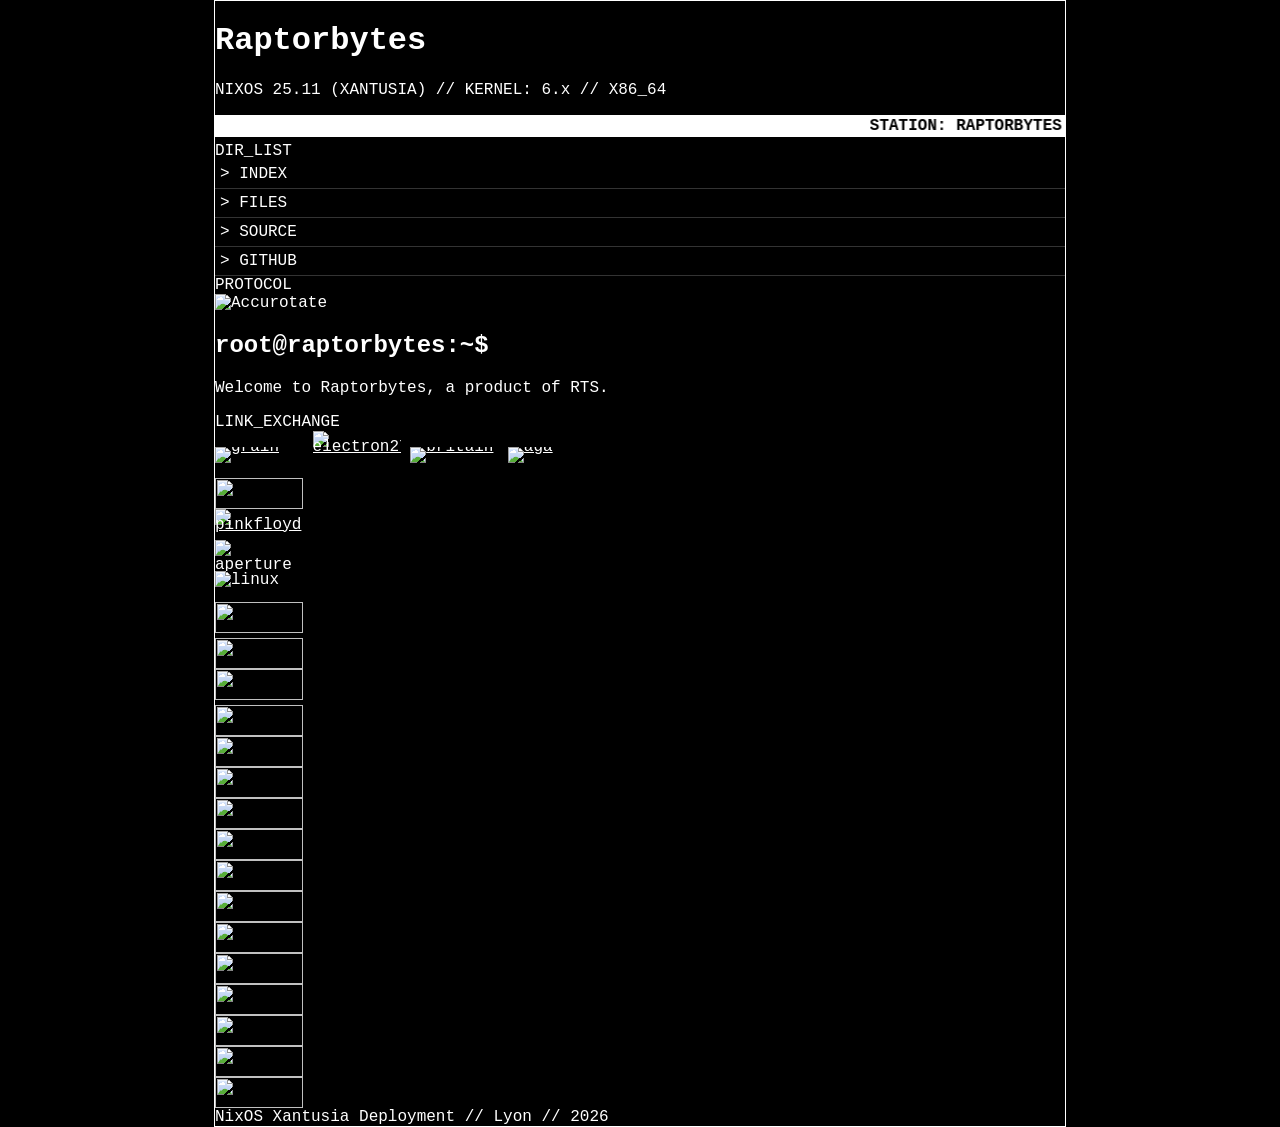
==== commit 54d36edf: "Update index.html" ====
--- a/index.html
+++ b/index.html
@@ -135,9 +135,7 @@
 
                             <img src="https://88x31.kate.pet/companion_cube.gif" height="31" />
 
-                            <a href="https://grainware.org" target="_blank">
-                                <img src="https://electron271.gay/88x31/poweredbygrainware.webp" alt="grainware">
-                            </a>
+                            
                             <a href="https://sx7n8.tech" target="_blank">
                                 <img src="https://sx7n8.tech/moon.png" alt="pinkfloyd">
                             </a>
